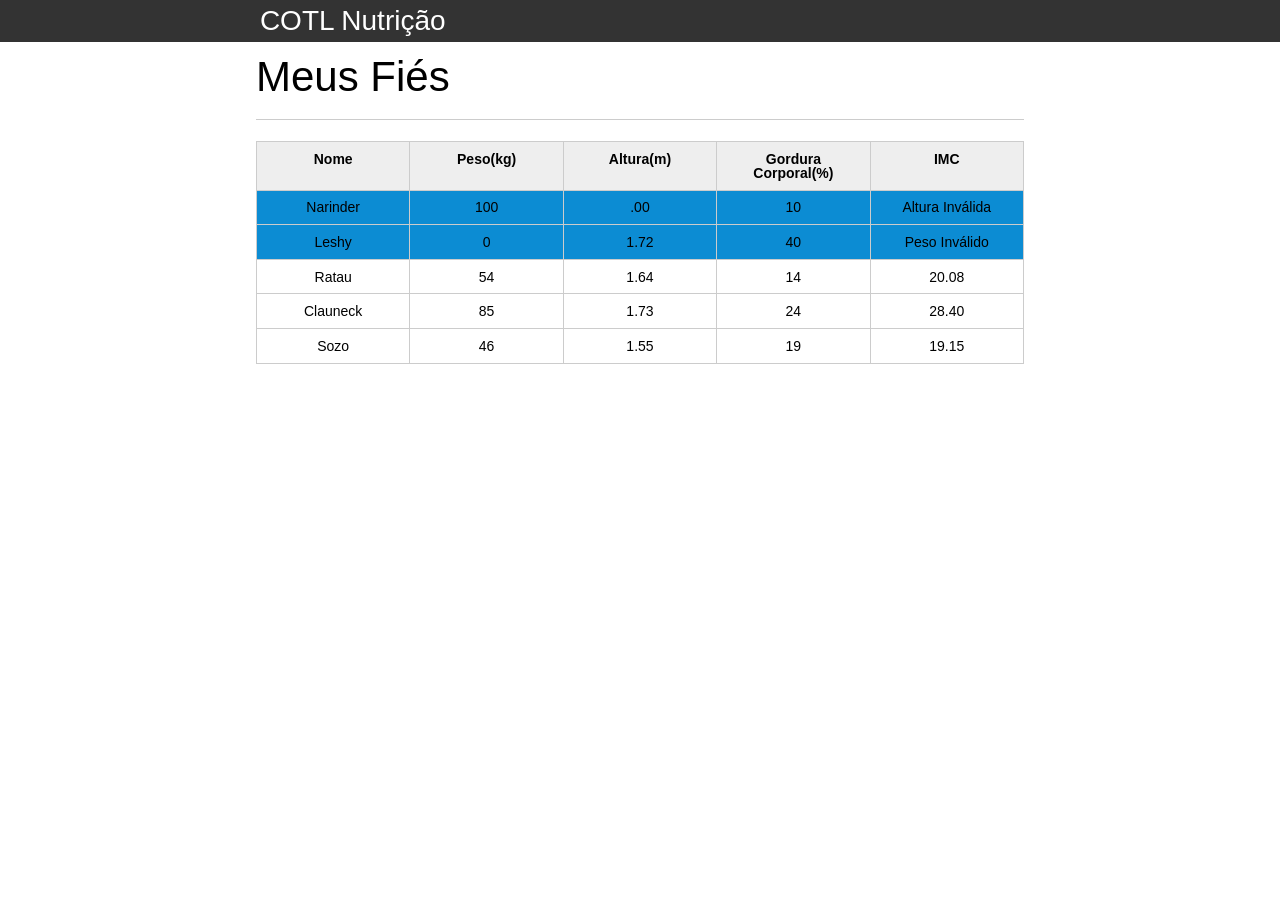
==== Tabela-Nutri-o-main/index.html @ 95d83076 "Add files via upload" ====
<!DOCTYPE html>
<html lang="pt-br">
	<head>
		<meta charset="UTF-8">
		<title>Aparecida Nutrição</title>
		<link rel="icon" href="favicon.ico" type="image/x-icon">
		<link rel="stylesheet" type="text/css" href="css/reset.css">
		<link rel="stylesheet" type="text/css" href="css/index.css">
	</head>

	<body>

		<header>
			<div class="container">
				<h1 class="titulo">Aparecida Nutrição</h1>
			</div>
		</header>

		<main>

			<section class="container">
				<h2 class="titulo-secundario">Meus Clientes</h2>

				<table>

					<thead>
						<tr>
							<th>Nome</th>
							<th>Peso(kg)</th>
							<th>Altura(m)</th>
							<th>Gordura Corporal(%)</th>
							<th>IMC</th>
						</tr>
					</thead>
					
					<tbody id="tabela-pacientes">
						<tr class="paciente" id="primeiro-paciente">
							<td class="info-nome">Narinder</td>
							<td class="info-peso">100</td>
							<td class="info-altura">.00</td>
							<td class="info-gordura">10</td>
							<td class="info-imc">0</td>
						</tr>
						<tr class="paciente" >
							<td class="info-nome">Leshy</td>
							<td class="info-peso">0</td>
							<td class="info-altura">1.72</td>
							<td class="info-gordura">40</td>
							<td class="info-imc">0</td>
						</tr>
						<tr class="paciente" >
							<td class="info-nome">Ratau</td>
							<td class="info-peso">54</td>
							<td class="info-altura">1.64</td>
							<td class="info-gordura">14</td>
							<td class="info-imc">0</td>
						</tr>
						<tr class="paciente">
							<td class="info-nome">Clauneck</td>
							<td class="info-peso">85</td>
							<td class="info-altura">1.73</td>
							<td class="info-gordura">24</td>
							<td class="info-imc">0</td>
						</tr>
						<tr class="paciente" >
							<td class="info-nome">Sozo</td>
							<td class="info-peso">46</td>
							<td class="info-altura">1.55</td>
							<td class="info-gordura">19</td>
							<td class="info-imc">0</td>
						</tr>
					</tbody>
				</table>
			</section>
		</main>
	<script src="js/principal.js"></script>	
	</body>	
</html>
---- Tabela-Nutri-o-main/css/index.css ----
*{
	box-sizing: border-box;
 }
body{
	font-family: "Helvetica Neue", "Helvetica", Helvetica, Arial, sans-serif;
	font-size: 14px;
}
header{
	background-color: #333;
	height: 3em;
	color: #FFF;
	margin-bottom: 1em;
}
header h1{
	font-size: 2em;
	display:inline-block;
	vertical-align:	middle;
}
header h2{
	font-size: 2em;
	display:inline-block;
	vertical-align:	middle;
}
header .container:before{
	content: '';
	display:inline-block;
	height: 100%;
	vertical-align:	middle;
}
.container{
	width: 60%;
	height: 100%;
	margin: 0 auto;
}
section{
	margin: 2em 0;
	overflow: hidden;
}
section h2{
	font-size: 3em;
	display: block;
	padding-bottom: .5em;
	border-bottom: 1px solid #ccc;
	margin-bottom: .5em;
}
table{
	width: 100%;
	margin-bottom : .5em;
    table-layout: fixed;
}
td, th {
	padding: .7em;
	margin: 0;
	border: 1px solid #ccc;
	text-align: center;
}
th{
	font-weight: bold;
	background-color: #EEE;
}
label{
	color: #555;
	display: block;
	margin-bottom: .2em;
}
.campo{
	margin: 0;
	padding-bottom: 1em;
	width: 100%;
	border: 1px solid #ccc;
	padding: .7em;
	width: 100%;
}
.campo-medio{
	display: inline-block;
	padding-right: .5em;
}
.grupo{
	width: 32%;
	display: inline-block;
	padding: 10px 0px;
}
button{
	padding: .5em 2em;
	border: 0;
	border-bottom: 3px solid;
	font-size: 1.2em;
	cursor: pointer;
	margin: 0;
	margin-top: -3px;
	color: #fff;
	background-color:#0c8cd3;
	border-color: #04324c;
	width: 20%;
    display: block;
    clear: both;
    margin: 10px 0px;
}
button:active{
	margin-top:0px;
	border: 0;
}
button[disabled=disabled], button:disabled {
    background-color: gray;
	border-color: darkgray;
}
.adicionar-paciente{
    margin-top: 30px;
}
.campo-invalido{
	border: 1px solid red;
}

.paciente-invalido{
	background-color: #0c8cd3;
}
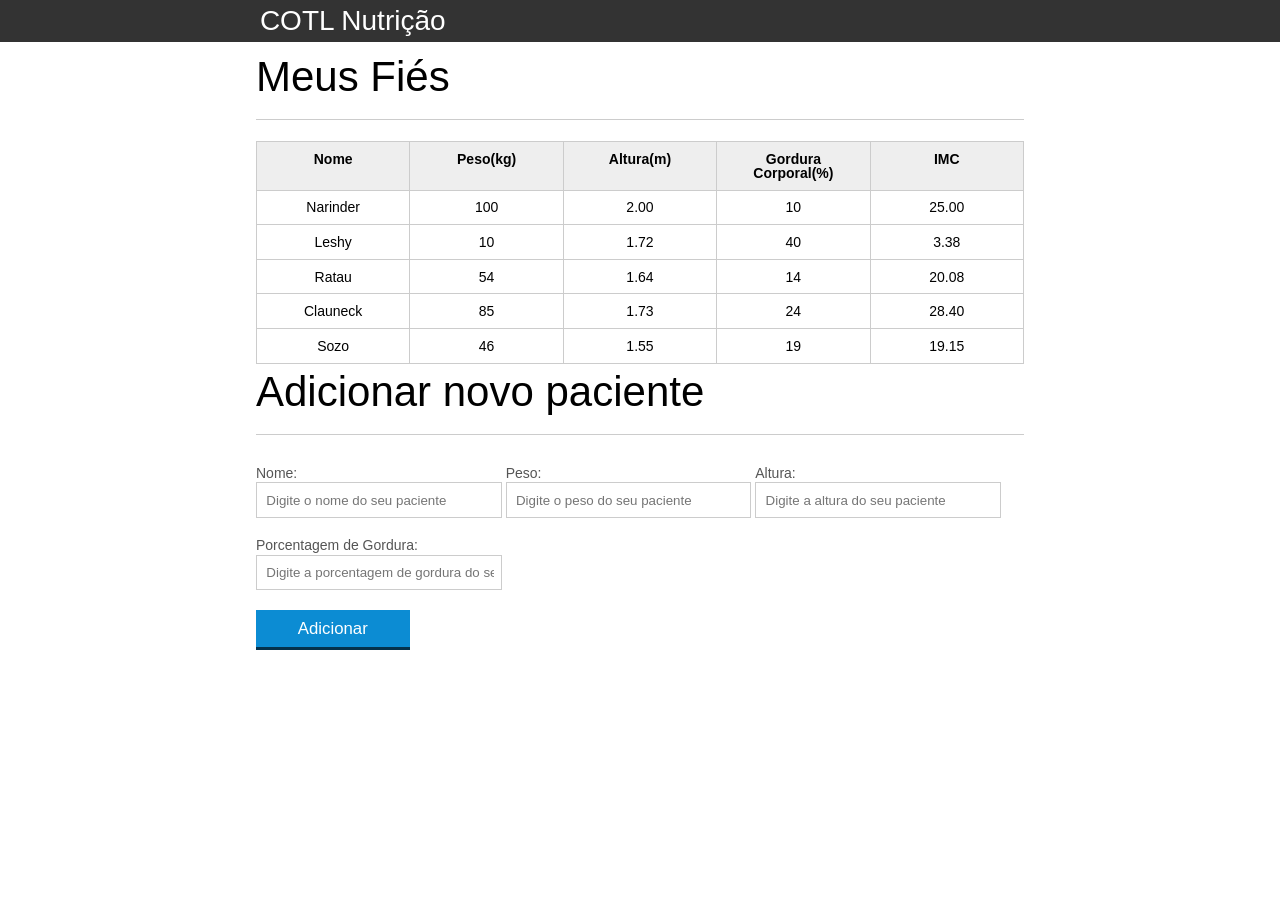
==== commit b44a6959: "Add files via upload" ====
--- a/Tabela-Nutri-o-main/index.html
+++ b/Tabela-Nutri-o-main/index.html
@@ -37,13 +37,13 @@
 						<tr class="paciente" id="primeiro-paciente">
 							<td class="info-nome">Narinder</td>
 							<td class="info-peso">100</td>
-							<td class="info-altura">.00</td>
+							<td class="info-altura">2.00</td>
 							<td class="info-gordura">10</td>
 							<td class="info-imc">0</td>
 						</tr>
 						<tr class="paciente" >
 							<td class="info-nome">Leshy</td>
-							<td class="info-peso">0</td>
+							<td class="info-peso">10</td>
 							<td class="info-altura">1.72</td>
 							<td class="info-gordura">40</td>
 							<td class="info-imc">0</td>
@@ -73,6 +73,29 @@
 				</table>
 			</section>
 		</main>
+		<section class="container">
+			<h2 id="titulo-form">Adicionar novo paciente</h2>
+			<form id="form-adiciona">
+				<div class="grupo">
+					<label for="nome">Nome:</label>
+					<input id="nome" name="nome" type="text" placeholder="Digite o nome do seu paciente" class="campo">
+				</div>
+				<div class="grupo">
+					<label for="peso">Peso:</label>
+					<input id="peso" name="peso" type="text" placeholder="Digite o peso do seu paciente" class="campo campo-medio">
+				</div>
+				<div class="grupo">
+					<label for="altura">Altura:</label>
+					<input id="altura" name="altura" type="text" placeholder="Digite a altura do seu paciente" class="campo campo-medio">
+				</div>
+				<div class="grupo">
+					<label for="gordura">Porcentagem de Gordura:</label>
+					<input id="gordura" type="text" placeholder="Digite a porcentagem de gordura do seu paciente" class="campo campo-medio">
+				</div>
+		
+				<button id="adicionar-paciente" class="botao bto-principal">Adicionar</button>
+			</form>
+		</section>
 	<script src="js/principal.js"></script>	
 	</body>	
 </html>
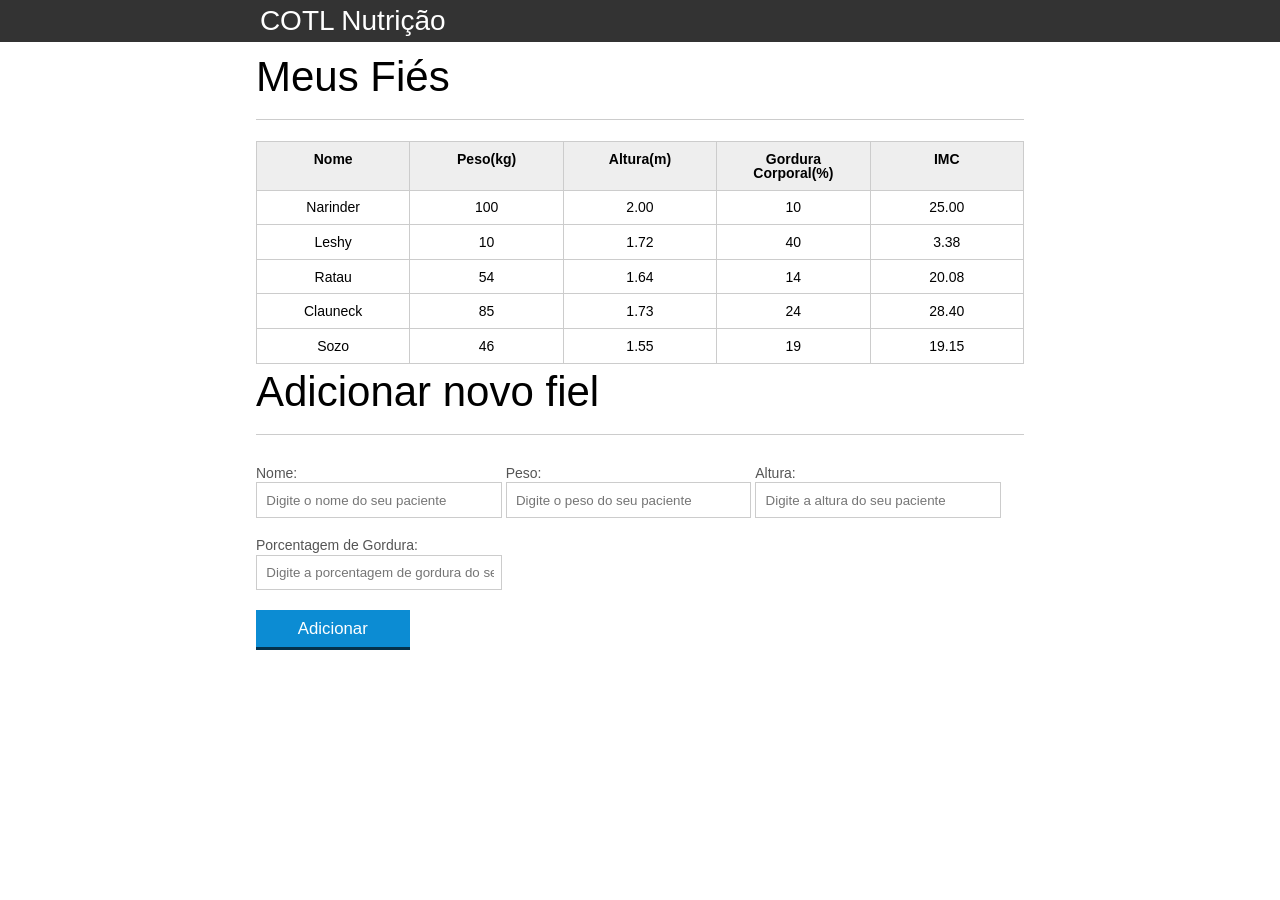
==== commit 4ba0ecfb: "Add files via upload" ====
--- a/Tabela-Nutri-o-main/index.html
+++ b/Tabela-Nutri-o-main/index.html
@@ -7,22 +7,16 @@
 		<link rel="stylesheet" type="text/css" href="css/reset.css">
 		<link rel="stylesheet" type="text/css" href="css/index.css">
 	</head>
-
 	<body>
-
 		<header>
 			<div class="container">
 				<h1 class="titulo">Aparecida Nutrição</h1>
 			</div>
 		</header>
-
 		<main>
-
 			<section class="container">
 				<h2 class="titulo-secundario">Meus Clientes</h2>
-
 				<table>
-
 					<thead>
 						<tr>
 							<th>Nome</th>
@@ -32,7 +26,6 @@
 							<th>IMC</th>
 						</tr>
 					</thead>
-					
 					<tbody id="tabela-pacientes">
 						<tr class="paciente" id="primeiro-paciente">
 							<td class="info-nome">Narinder</td>
@@ -74,7 +67,7 @@
 			</section>
 		</main>
 		<section class="container">
-			<h2 id="titulo-form">Adicionar novo paciente</h2>
+			<h2 id="titulo-form">Adicionar novo fiel</h2>
 			<form id="form-adiciona">
 				<div class="grupo">
 					<label for="nome">Nome:</label>
@@ -92,10 +85,15 @@
 					<label for="gordura">Porcentagem de Gordura:</label>
 					<input id="gordura" type="text" placeholder="Digite a porcentagem de gordura do seu paciente" class="campo campo-medio">
 				</div>
-		
 				<button id="adicionar-paciente" class="botao bto-principal">Adicionar</button>
 			</form>
 		</section>
 	<script src="js/principal.js"></script>	
 	</body>	
 </html>
+
+
+
+
+
+
--- a/Tabela-Nutri-o-main/css/index.css
+++ b/Tabela-Nutri-o-main/css/index.css
@@ -110,7 +110,6 @@
 .campo-invalido{
 	border: 1px solid red;
 }
-
 .paciente-invalido{
 	background-color: #0c8cd3;
 }
